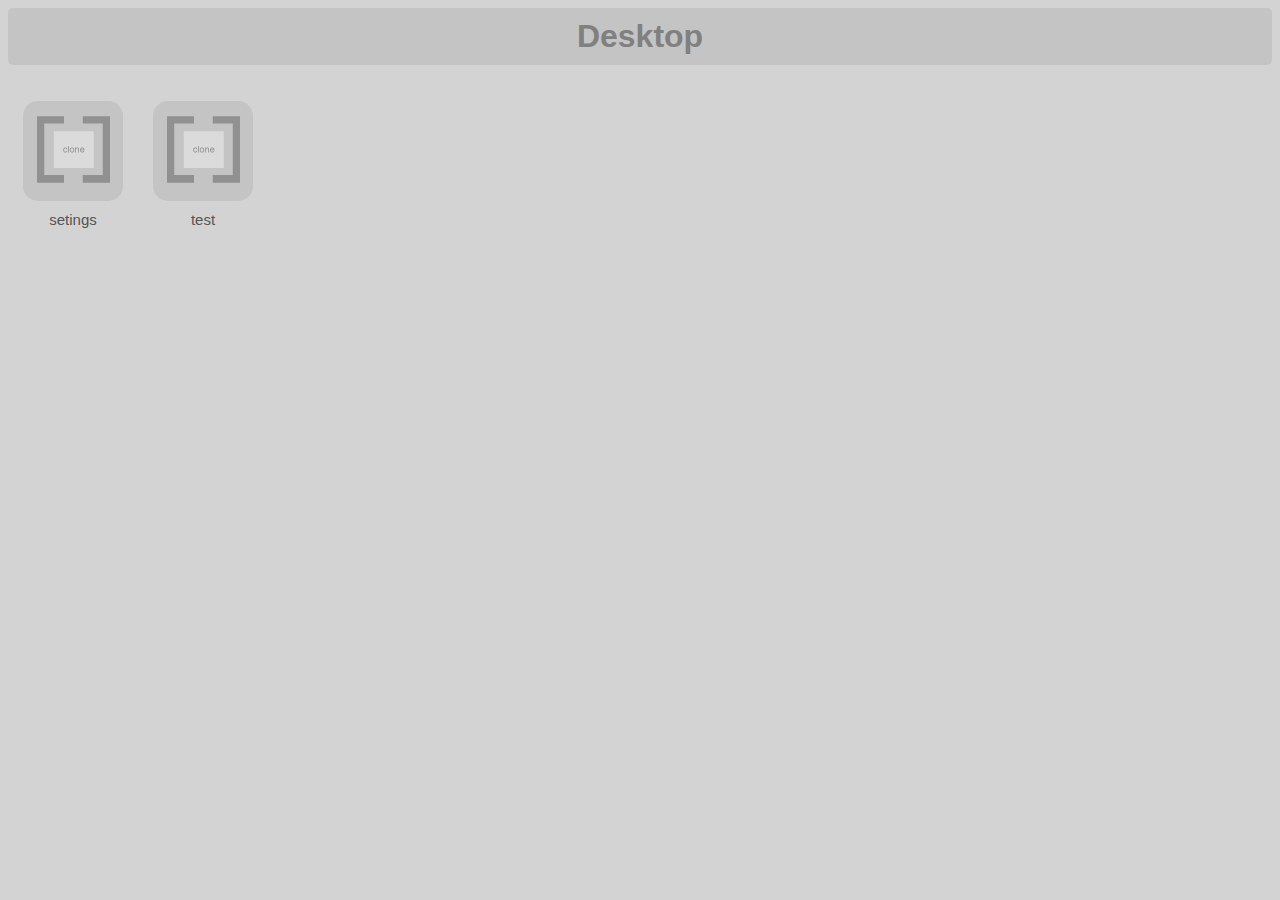
==== desktop.html @ 7beaec14 "a rewrite of all of the code" ====
<html>
<head>
	<script type="text/javascript" src="http://code.jquery.com/jquery-2.0.3.min.js"></script>
	<script type="text/javascript" src="themes/desktop.js"></script>
	<link rel="stylesheet" type="text/css" href="themes/theme.css">
	<link rel="stylesheet" type="text/css" href="themes/desktop.css">
	<title>Desktop</title>
</head>
<body>
	<div id="mainDesktop">
	<h1>Desktop</h1>
	<div id="appCon">
		<div class="appIcon" id="SS"><center><img src="images/clone_icon.png"></center><p>setings</p></div>	
		<div class="appIcon"><center><img src="images/clone_icon.png"></center><p>test</p></div>	
	</div>
	</div>

	<div id="overlay"><h1>System Settings</h1> <button id="exit">X</button> <hr>
		<div id="appCon">
		<div class="appIcon2"><center><img src="images/clone_icon.png"></center><p>setings</p></div>	
		<div class="appIcon2"><center><img src="images/clone_icon.png"></center><p>test</p></div>	
	</div>
	</div>

</body>
</html>
---- themes/theme.css ----
body {
	background-color: lightgray;
}
h1 {
	font-family: helvetica;
	color: gray;
	padding-right: 30%;
	padding-left: 30%;
	padding-top: 10px;
	padding-bottom: 10px;
	
	background-color: #C4C4C4;
	text-align: center;
	border-radius: 5px;
}

button{
	
	background-color: #C1C1C1;
	border: 0px;
	border-radius: 5px;
	width: 200px;
	height: 40px;
	
	font-size: 18px;
	font-family: helvetica;
	color: gray;
}
button.sharp{
	border-radius: 0px;
	margin: 0px;
}
button.small{
	width: 70px;
}
button:active {
	border-left-color: #888888;	
	border-top-color: #888888;

	border-left-style: solid;
	border-top-style: solid;

	border-top-width: 2px;
	border-left-width: 2px;
    background-color: #AAAAAA;
    color: lightgray;
}

textarea {
    resize: none;
    
    background-color: #C1C1C1;
    color: white;
    font-size: 14px;
    font-family: helvetica;
    border-radius: 5px;
    border-color: #AAAAAA;
}

table.List{
	background-color: #AAAAAA;
	border-radius: 3px;
	font-family: helvetica;
	font-size: 20px;
	color: gray;
	border-collapse: collapse;
}
table.List td{
	background-color: #CCCCCC;
	padding: 5px;
}
table.List th{
	font-weight: bold;
	padding: 5px;
}

table.List div:hover{
	background-color: #AAAAAA;
}
input.text{
	background-color: #C1C1C1;
    color: white;
    font-size: 20px;
    font-family: helvetica;
    border-radius: 5px;
    border-color: #AAAAAA;
    padding: 5px;
    margin: 5px;
}
---- themes/desktop.css ----
#appCon {
	float: left;
	width: 100%;
	/*width: 69%;
	border-right-width: 1%;
	border-right-style: solid;
	border-right-color: gray;
	height: 100%;*/
}
.appIcon{

	border-radius: 15px;
	height: 100px;
	width: 100px;
	background-color: #C4C4C4;
	margin: 15px;
	float: left;
}
.appIcon:hover{
	/*background-image: linear-gradient(to bottom right, lightgray 0%, #AAAAAA 100%);*/
	background-color: #AAAAAA;
}
.appIcon p{
	font-family: helvetica;
	font-size: 15px;
	color: #555555;
	text-align: center;
	float: bottom;
}
.appIcon img{

	width: 90%;
	height: 90%;
	margin-top: 5%;
}


#overlay {
    position: fixed;
    top: 0;
    left: 0;
    width: 100%;
    height: 100%;
    background-color: #000;
   	filter:alpha(opacity=40);
    -moz-opacity:0.4;
    -khtml-opacity: 0.4;
    opacity: 0.4;
    z-index: 10000;
}
#overlay h1{
	background-color: #000;
    color: #DDDDDD;
}
#overlay hr{
	background-color: #000;
    width:90%;
    margin-right: 5%;
    margin-left: 5%;
}
#exit{
	position:fixed;
	top:30px;
	right: 5%;
	width: 40px;
	background-color: #000;
	border: 1px solid;
}
.appIcon2{

	border-radius: 15px;
	border: 2px solid;
	border-color: #C4C4C4;
	height: 100px;
	width: 100px;
	margin: 15px;
	float: left;
}
.appIcon2:hover{
	/*background-image: linear-gradient(to bottom right, lightgray 0%, #AAAAAA 100%);*/
	background-color: #AAAAAA;
}
.appIcon2 p{
	font-family: helvetica;
	font-size: 15px;
	color: #555555;
	text-align: center;
	float: bottom;
}
.appIcon2 img{

	width: 90%;
	height: 90%;
	margin-top: 5%;
}
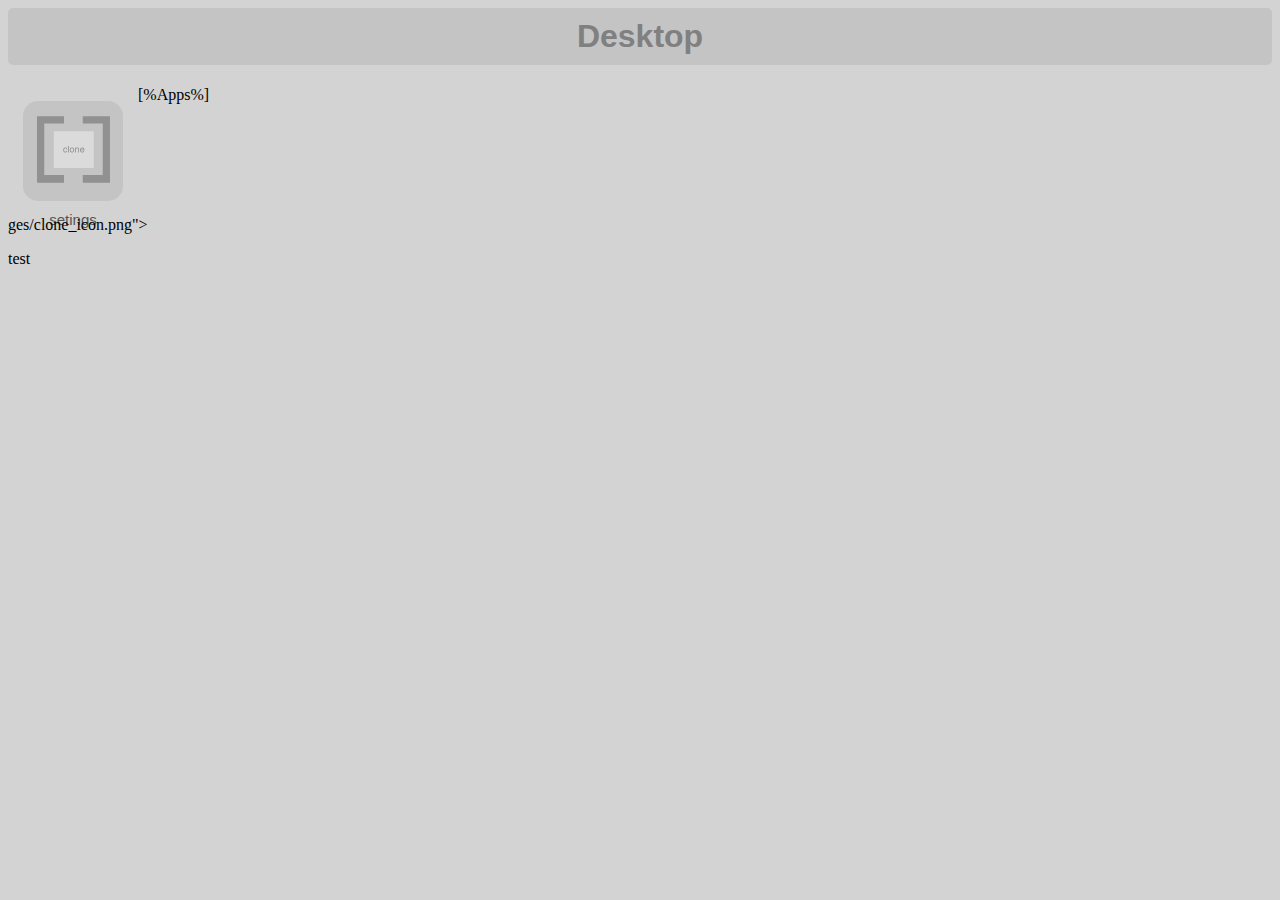
==== commit 03839c65: "apps now work" ====
--- a/desktop.html
+++ b/desktop.html
@@ -11,16 +11,21 @@
 	<h1>Desktop</h1>
 	<div id="appCon">
 		<div class="appIcon" id="SS"><center><img src="images/clone_icon.png"></center><p>setings</p></div>	
-		<div class="appIcon"><center><img src="images/clone_icon.png"></center><p>test</p></div>	
+		[%Apps%]
 	</div>
 	</div>
 
 	<div id="overlay"><h1>System Settings</h1> <button id="exit">X</button> <hr>
-		<div id="appCon">
+		<div id="appCon2">
 		<div class="appIcon2"><center><img src="images/clone_icon.png"></center><p>setings</p></div>	
 		<div class="appIcon2"><center><img src="images/clone_icon.png"></center><p>test</p></div>	
 	</div>
 	</div>
 
 </body>
+</html>ges/clone_icon.png"></center><p>test</p></div>	
+	</div>
+	</div>
+
+</body>
 </html>--- a/themes/desktop.css
+++ b/themes/desktop.css
@@ -1,6 +1,18 @@
 #appCon {
 	float: left;
 	width: 100%;
+	/*width: 69%;
+	border-right-width: 1%;
+	border-right-style: solid;
+	border-right-color: gray;
+	height: 100%;*/
+}
+#appCon2 {
+	float: left;
+	width: 92%;
+	padding-left: 4%;
+	padding-right: 4%;
+
 	/*width: 69%;
 	border-right-width: 1%;
 	border-right-style: solid;
@@ -66,6 +78,9 @@
 	background-color: #000;
 	border: 1px solid;
 }
+#exit:hover{
+	background-color: #AAAAAA;
+}
 .appIcon2{
 
 	border-radius: 15px;
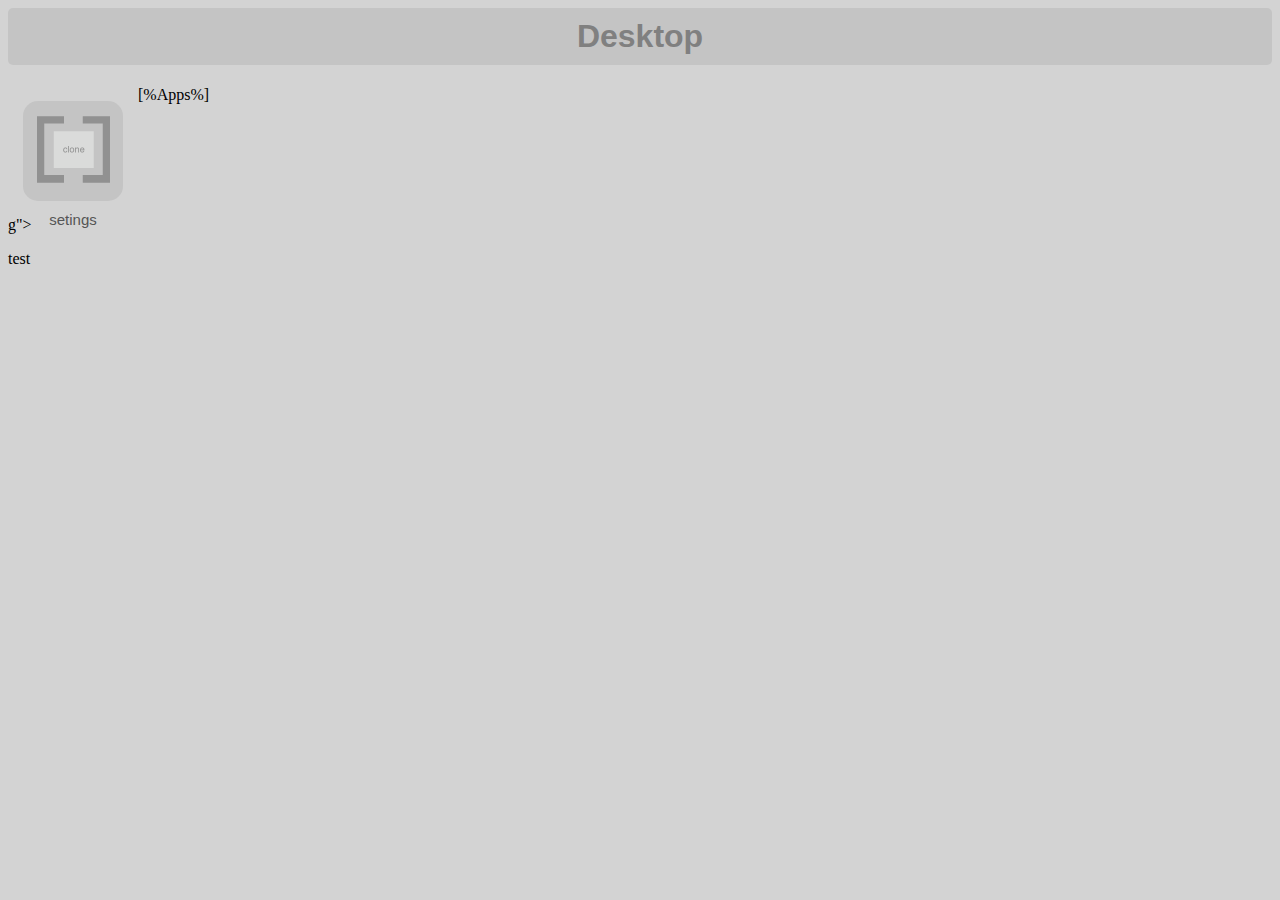
==== commit b2f54aa0: "now has the ability to have settings" ====
--- a/desktop.html
+++ b/desktop.html
@@ -17,13 +17,14 @@
 
 	<div id="overlay"><h1>System Settings</h1> <button id="exit">X</button> <hr>
 		<div id="appCon2">
-		<div class="appIcon2"><center><img src="images/clone_icon.png"></center><p>setings</p></div>	
-		<div class="appIcon2"><center><img src="images/clone_icon.png"></center><p>test</p></div>	
+			[%Set%]
+		<!--<div class="appIcon2"><center><img src="images/clone_icon.png"></center><p>setings</p></div>	
+		<div class="appIcon2"><center><img src="images/clone_icon.png"></center><p>test</p></div>-->
 	</div>
 	</div>
 
 </body>
-</html>ges/clone_icon.png"></center><p>test</p></div>	
+</html>g"></center><p>test</p></div>	
 	</div>
 	</div>
 
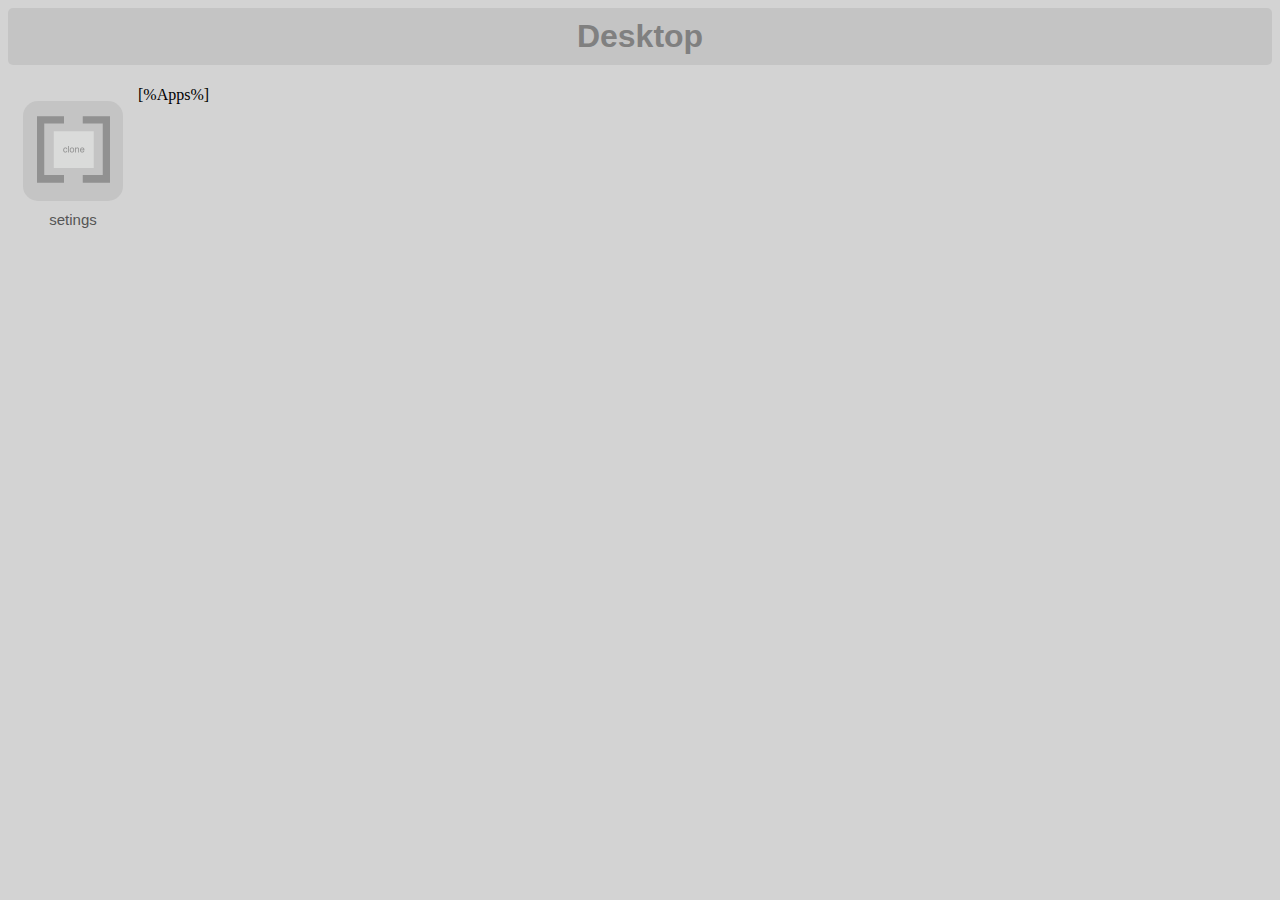
==== commit 9d1c28a1: "frist boot && user creattion" ====
--- a/desktop.html
+++ b/desktop.html
@@ -24,9 +24,4 @@
 	</div>
 
 </body>
-</html>g"></center><p>test</p></div>	
-	</div>
-	</div>
-
-</body>
 </html>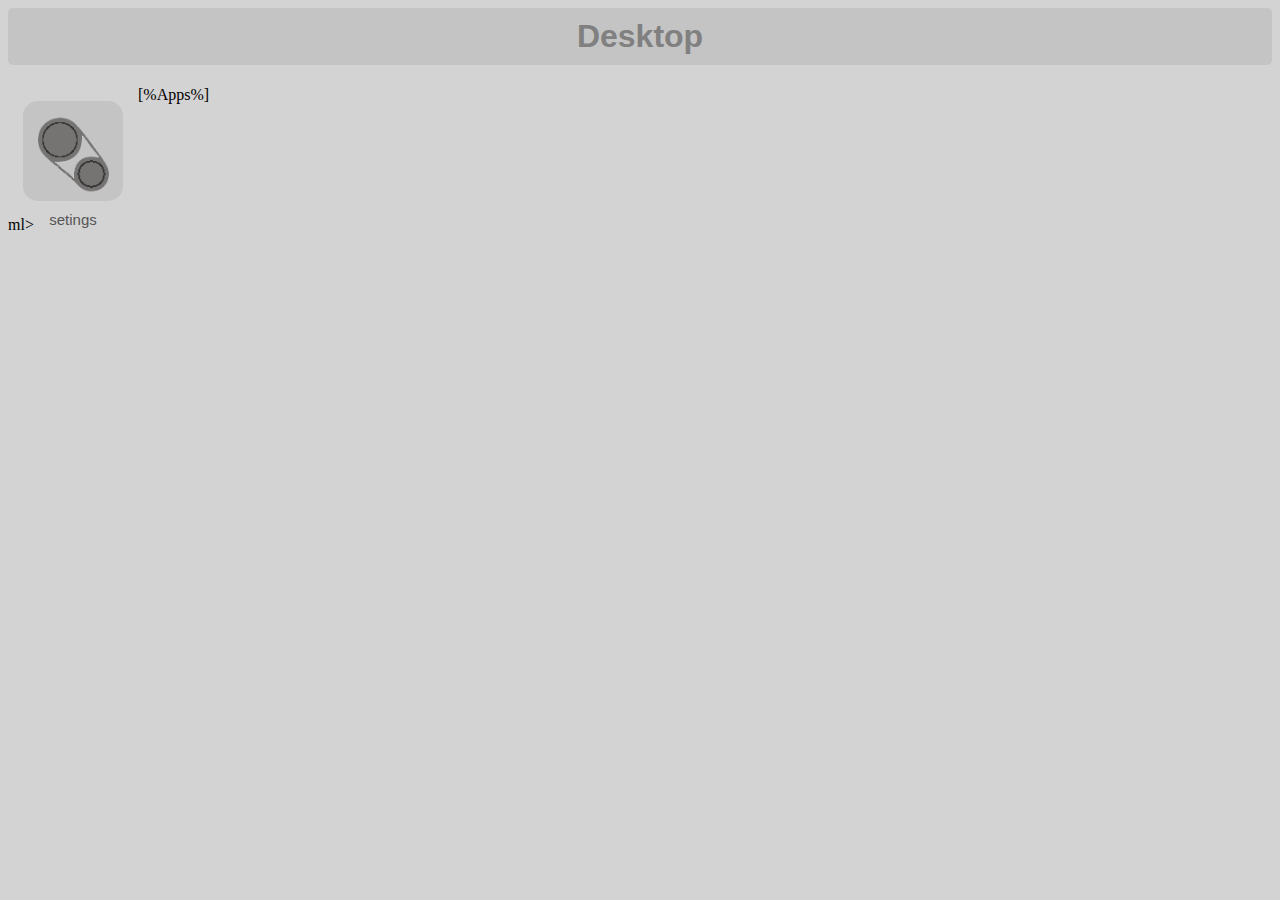
==== commit 118dd5e8: "now you can acturly log out" ====
--- a/desktop.html
+++ b/desktop.html
@@ -10,18 +10,18 @@
 	<div id="mainDesktop">
 	<h1>Desktop</h1>
 	<div id="appCon">
-		<div class="appIcon" id="SS"><center><img src="images/clone_icon.png"></center><p>setings</p></div>	
+		<div class="appIcon" id="SS"><center><img src="images/settings.png"></center><p>setings</p></div>	
 		[%Apps%]
 	</div>
 	</div>
 
-	<div id="overlay"><h1>System Settings</h1> <button id="exit">X</button> <hr>
+	<div id="overlay"><h1>System Settings</h1><button id="exit">X</button><hr>
 		<div id="appCon2">
 			[%Set%]
 		<!--<div class="appIcon2"><center><img src="images/clone_icon.png"></center><p>setings</p></div>	
 		<div class="appIcon2"><center><img src="images/clone_icon.png"></center><p>test</p></div>-->
-	</div>
+		</div>
 	</div>
 
 </body>
-</html>+</html>ml>--- a/themes/desktop.css
+++ b/themes/desktop.css
@@ -72,7 +72,7 @@
 }
 #exit{
 	position:fixed;
-	top:30px;
+	top: 30px;
 	right: 5%;
 	width: 40px;
 	background-color: #000;
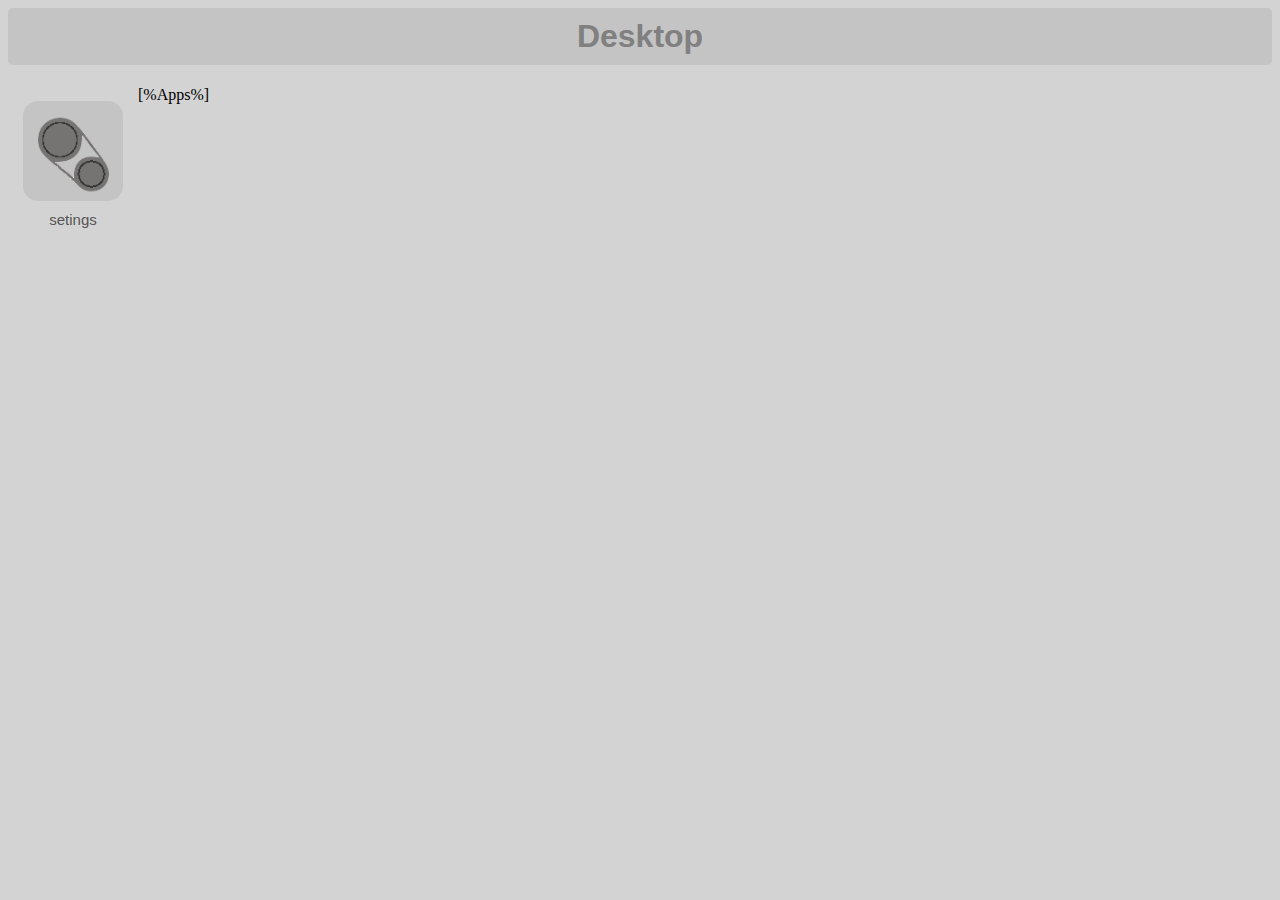
==== commit 468f414b: "fixed some more bugs" ====
--- a/desktop.html
+++ b/desktop.html
@@ -24,4 +24,4 @@
 	</div>
 
 </body>
-</html>ml>+</html>